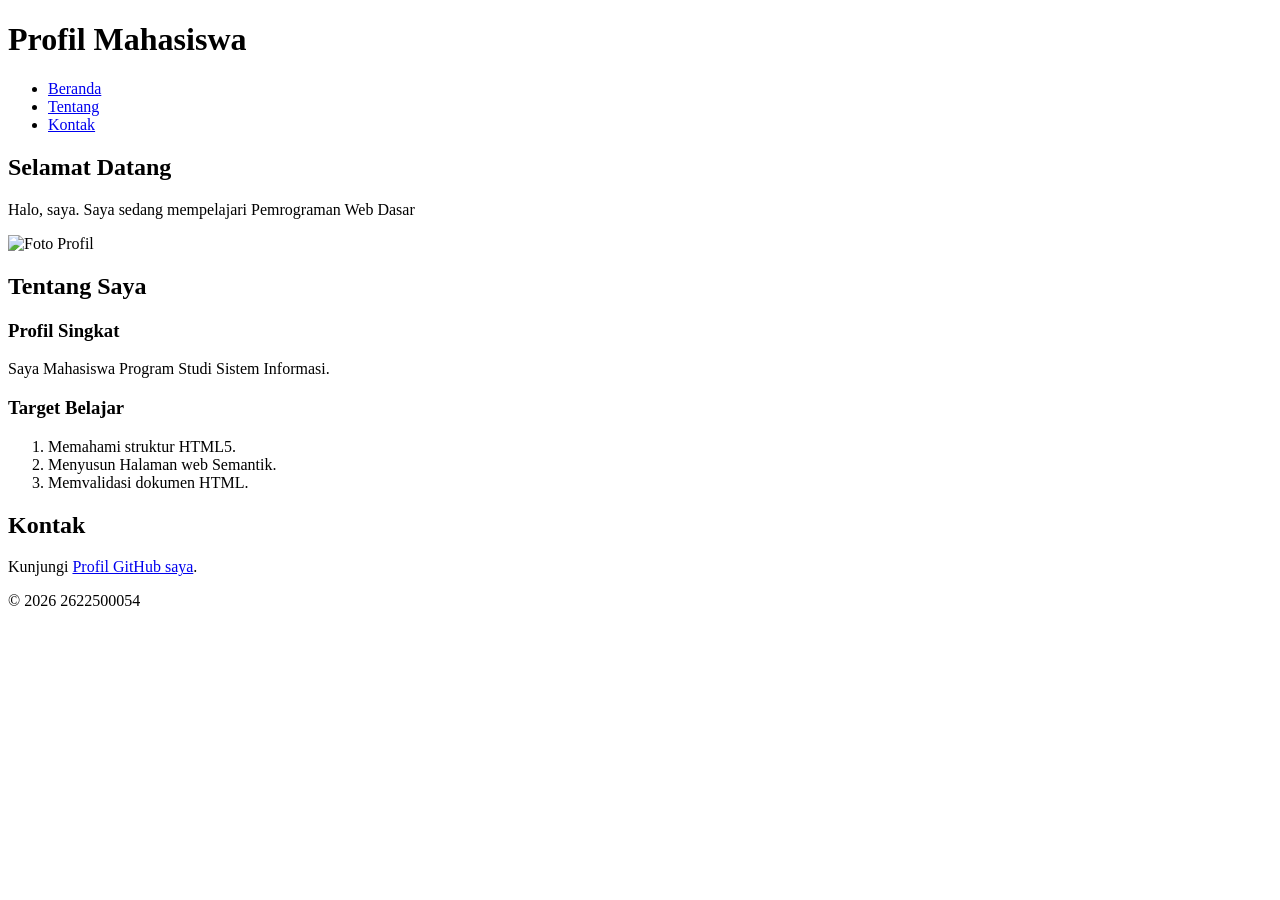
==== pertemuan-02/index.html @ 7e0fa7eb "Artefak Utama P2: Halaman Profil Mahasiswa" ====
<!DOCTYPE html>
<html lang="id">
<head>
    <meta charset="UTF-8">
    <meta name="viewport" content="width=device-width, initial-scale=1.0">
    <title>Profil Mahasiswa</title>
</head>
<body>
    <header>
        <h1>Profil Mahasiswa</h1>
        <nav>
            <ul>
                <li><a href="#Home">Beranda</a></li>
                <li><a href="#about">Tentang</a></li>
                <li><a href="#Contact">Kontak</a></li>
            </ul>
        </nav>
    </header>
    <main>
        <section id="home">
        <h2>Selamat Datang</h2>
        <p>Halo, saya. Saya sedang mempelajari Pemrograman Web Dasar</p>
        <img src="" alt="Foto Profil">
        </section>

        <section id="about">
        <h2>Tentang Saya</h2>
            <article>
                <h3>Profil Singkat</h3>
                <p>Saya Mahasiswa Program Studi Sistem Informasi.</p>

                <h3>Target Belajar</h3>
                <ol>
                    <li>Memahami struktur HTML5.</li>
                    <li>Menyusun Halaman web Semantik.</li>
                    <li>Memvalidasi dokumen HTML.</li>
                </ol>
            </article>
        </section>

        <section id="contact">
            <h2>Kontak</h2>
            <p>Kunjungi <a href="https://github.com/2622500054-hanny/2622500054-PWD-SI1J-2026-2027">Profil GitHub saya</a>.</p>
        </section>
    </main>
    <footer>
        <p>&copy; 2026  2622500054</p>
    </footer>
</body>
</html>
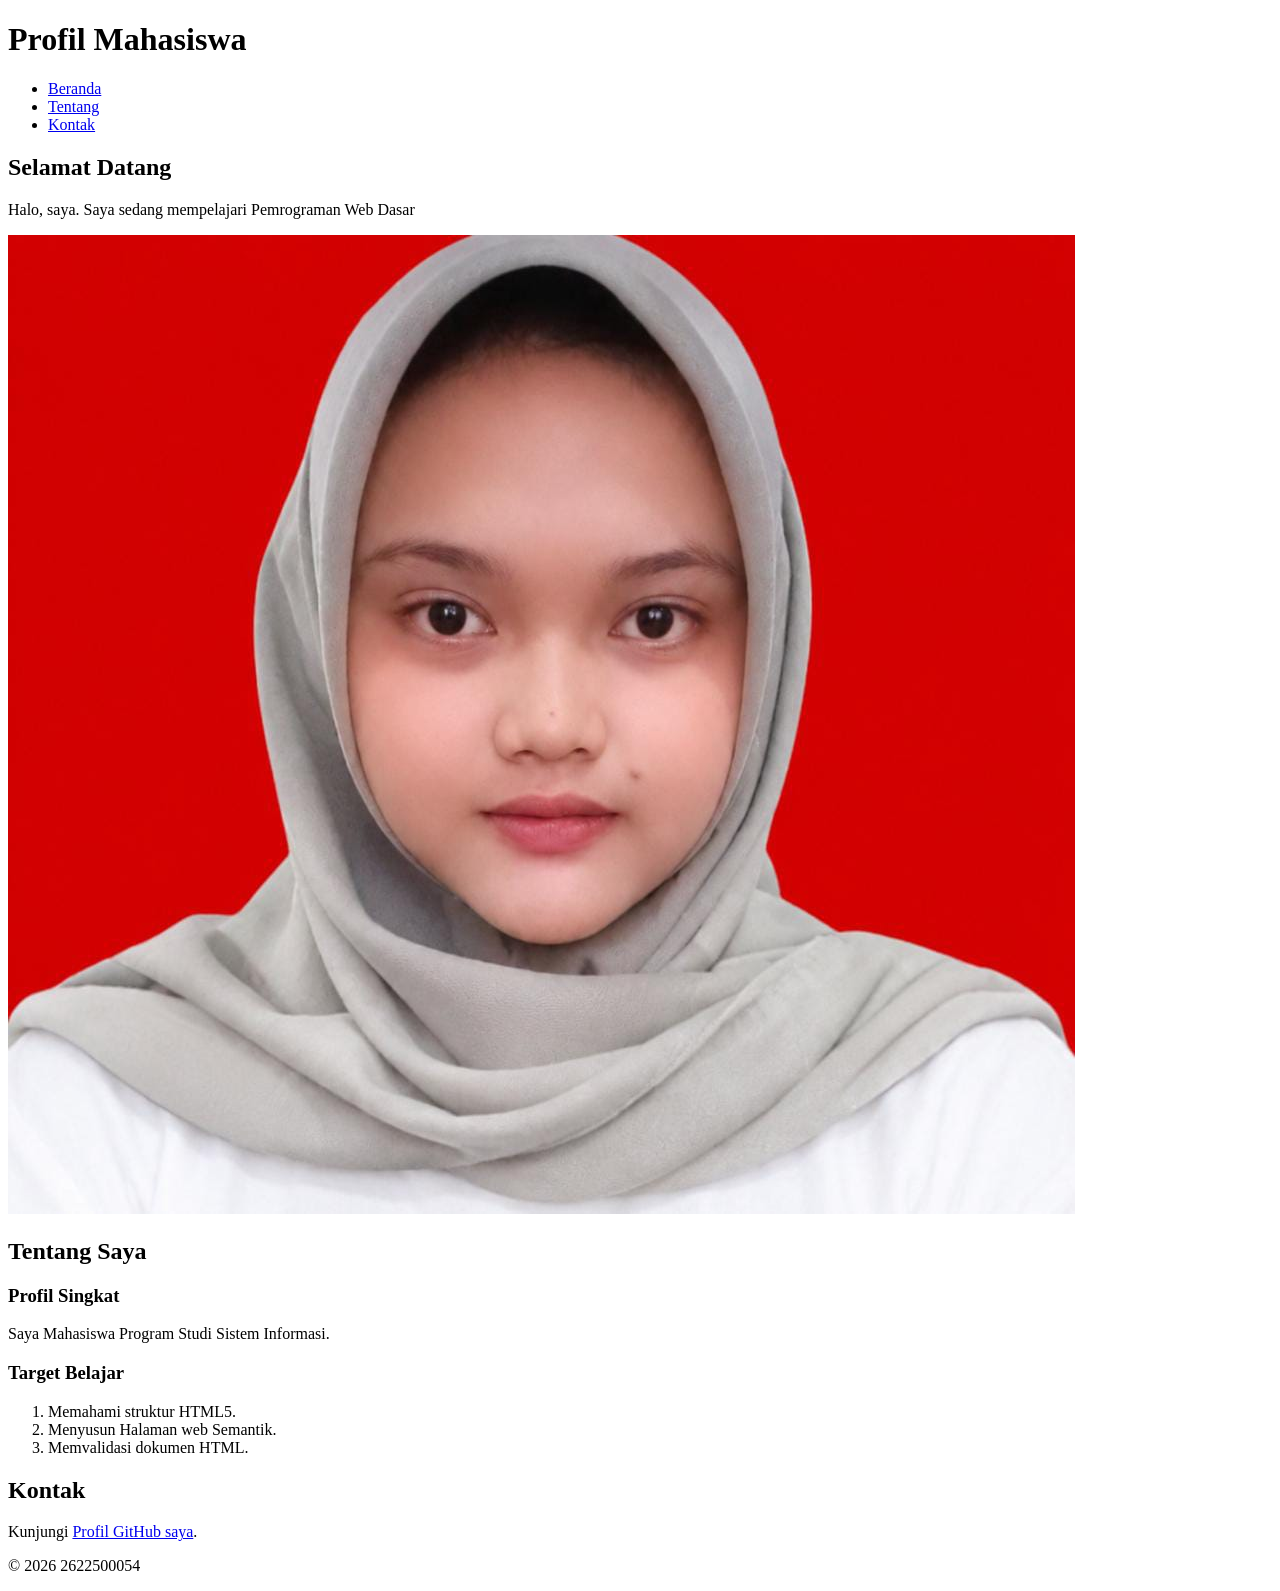
==== commit bfda9df5: "Foto Profil" ====
--- a/pertemuan-02/index.html
+++ b/pertemuan-02/index.html
@@ -20,7 +20,7 @@
         <section id="home">
         <h2>Selamat Datang</h2>
         <p>Halo, saya. Saya sedang mempelajari Pemrograman Web Dasar</p>
-        <img src="" alt="Foto Profil">
+        <img src="img/foto_profil.jpeg" alt="Foto Profil">
         </section>
 
         <section id="about">
